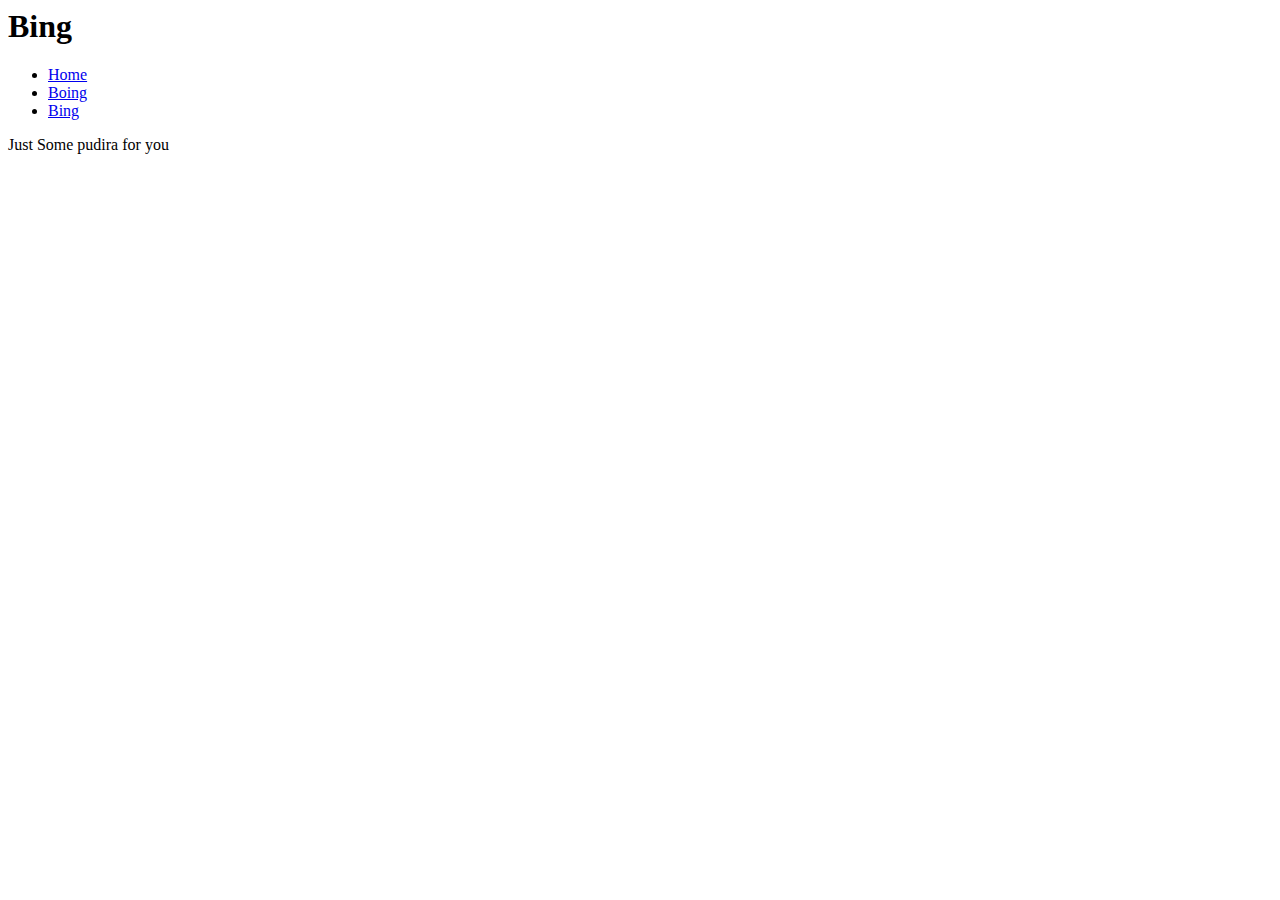
==== bing.html @ f83f55fb "New Items" ====
<doctype.html>
<html>
    <head>
        <title>Learning Web Development</title>
    </head>
    <body>
        <h1>Bing</h1>
        <ul>
            <li><a href="index.html">Home</a></li>
            <li><a href="boing.html">Boing</a></li>
            <li><a href="bing.html">Bing</a></li>
        </ul>
    </body>
    <p>Just Some pudira for you</p>
</html>
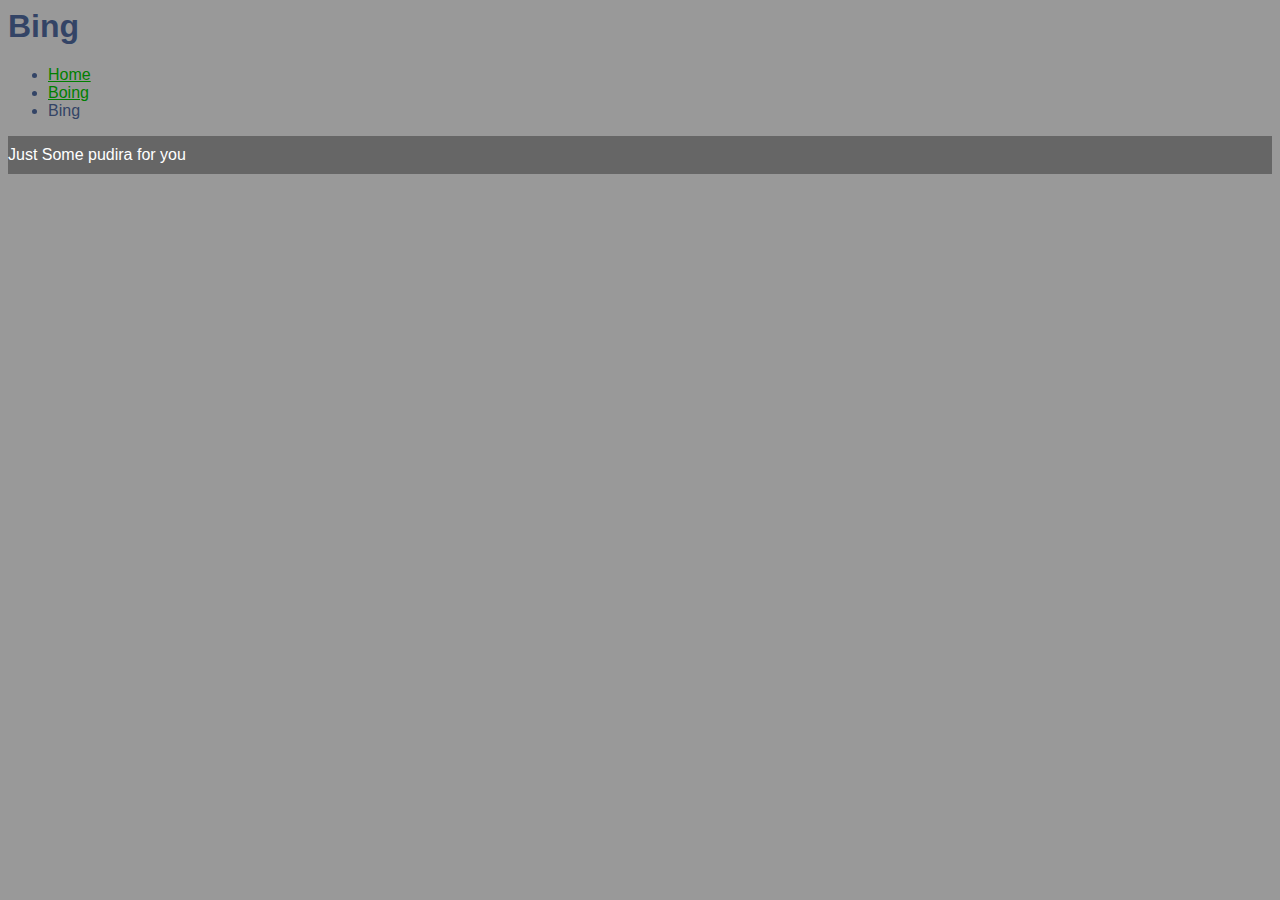
==== commit d2b6183b: "CSS added" ====
--- a/bing.html
+++ b/bing.html
@@ -2,13 +2,14 @@
 <html>
     <head>
         <title>Learning Web Development</title>
+        <link href="styles/main.css" rel="stylesheet" type="text/css"/>
     </head>
     <body>
         <h1>Bing</h1>
         <ul>
             <li><a href="index.html">Home</a></li>
             <li><a href="boing.html">Boing</a></li>
-            <li><a href="bing.html">Bing</a></li>
+            <li>Bing</li>
         </ul>
     </body>
     <p>Just Some pudira for you</p>
--- a/styles/main.css
+++ b/styles/main.css
@@ -0,0 +1,21 @@
+body{
+    background:#999;
+    font-family: Arial;
+}
+
+h1,h3,p,li{
+    color: #346;
+}
+
+a{
+    color: green;
+}
+p{
+    background: #666;
+    color: white;
+    padding: 10px 0px 10px 0px;
+}
+.secoundary{
+    background: none;
+    colour: #789;
+}